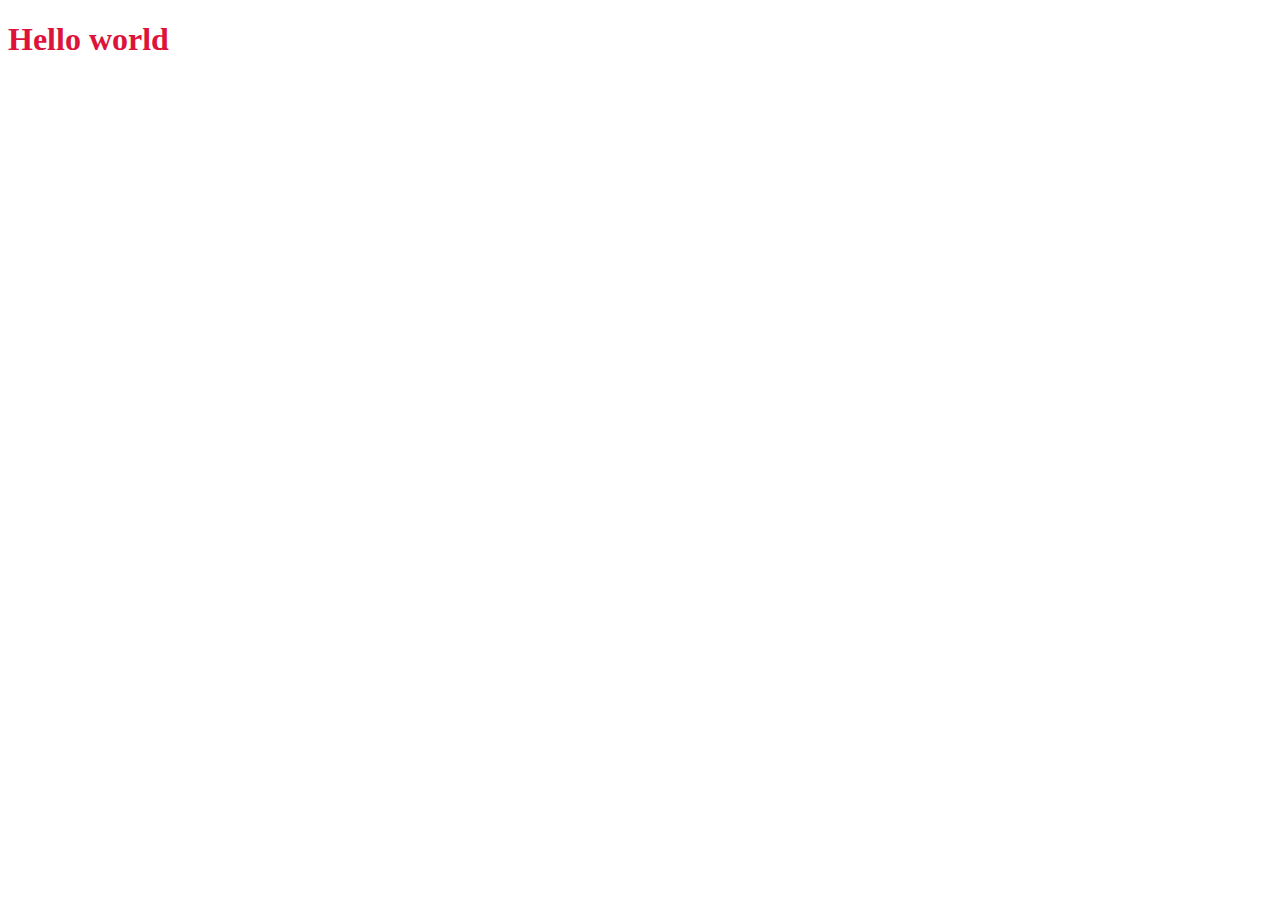
==== index.html @ e2d46388 "Delete README.md" ====
<!DOCTYPE html>
<html lang="ja">
<head>
    <meta charset="UTF-8">
    <meta name="viewport" content="width=device-width,initial-scale=1">
    <link rel="stylesheet" href="css/index.css">
    <title>日本逓信</title>
</head>
<body>
    <h1>Hello world</h1>
</body>
</html>
---- css/index.css ----
h1 {
    color: crimson;
}
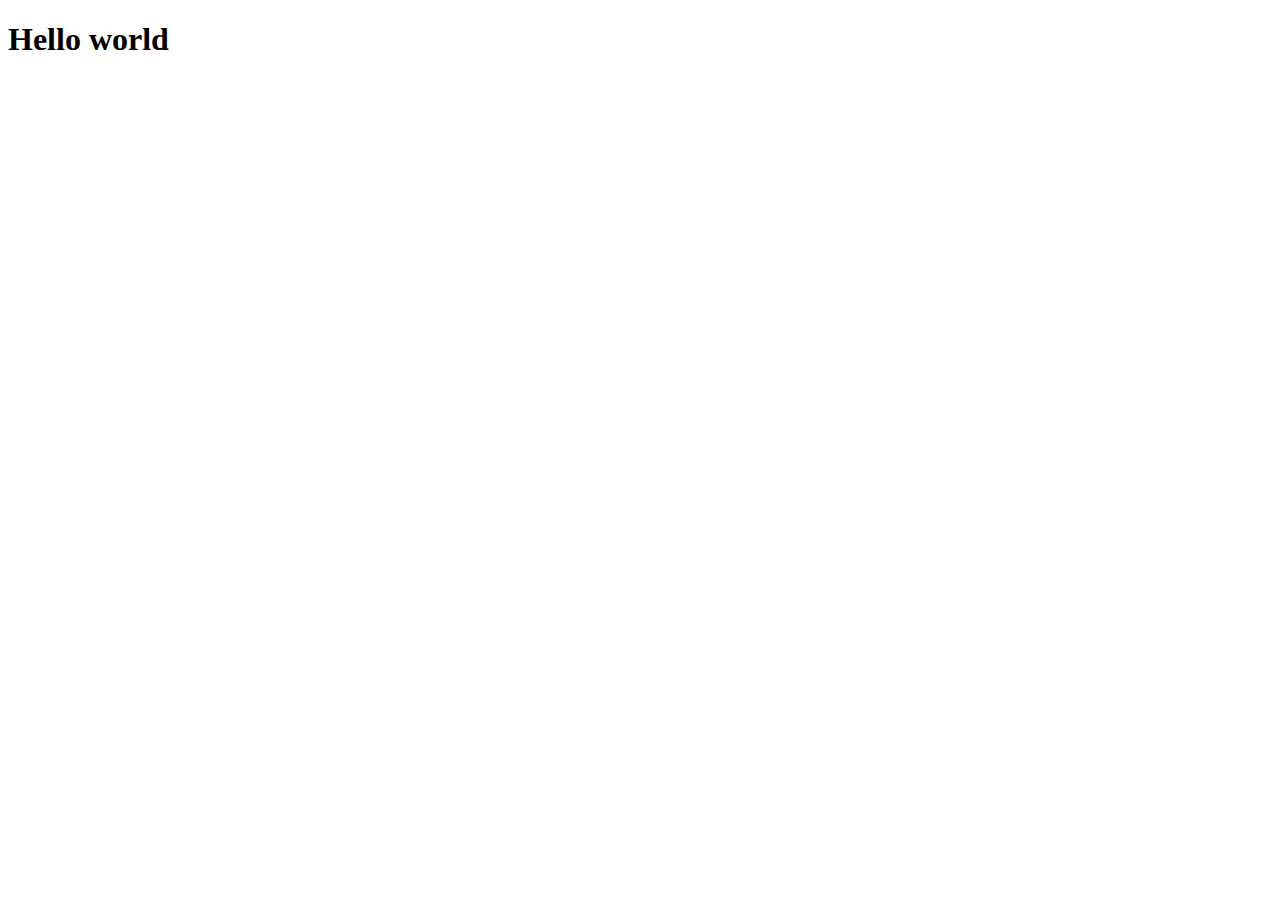
==== commit 4dedb6ff: "背景画像" ====
--- a/index.html
+++ b/index.html
@@ -7,6 +7,7 @@
     <title>日本逓信</title>
 </head>
 <body>
+    <div class="background"></div>
     <h1>Hello world</h1>
 </body>
 </html>--- a/css/index.css
+++ b/css/index.css
@@ -1,3 +1,10 @@
-h1 {
+.background {
+    background-image: url(../images/seiseki.jpg);
+    background-attachment: fixed; 
+    background-size: cover;
+    background-position: center;
+}
+
+.h1 {
     color: crimson;
 }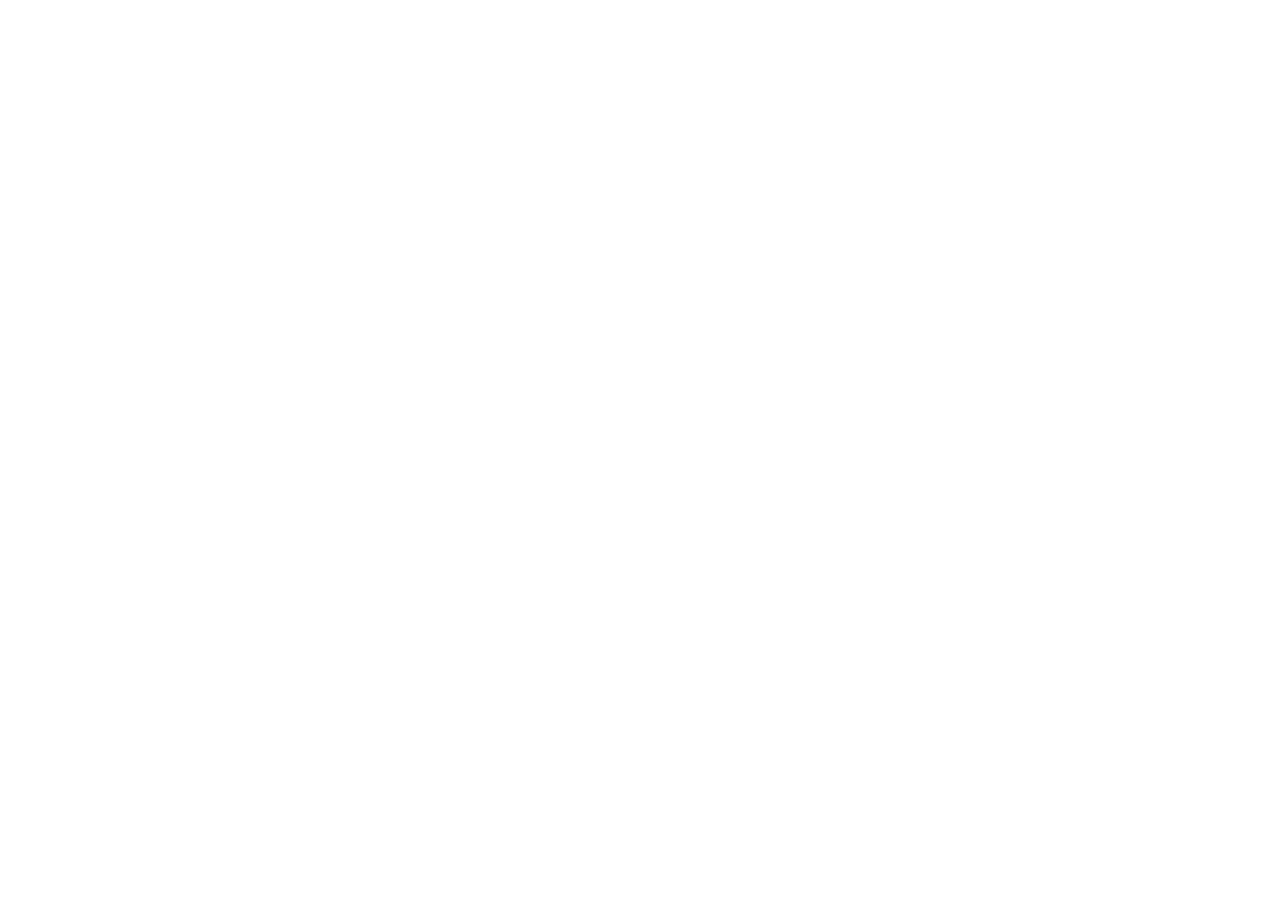
==== commit 9ee194cd: "Update index.html" ====
--- a/index.html
+++ b/index.html
@@ -8,6 +8,5 @@
 </head>
 <body>
     <div class="background"></div>
-    <h1>Hello world</h1>
 </body>
 </html>--- a/css/index.css
+++ b/css/index.css
@@ -1,10 +1,6 @@
 .background {
-    background-image: url(../images/seiseki.jpg);
-    background-attachment: fixed; 
+    background-image: url('../images/seiseki.jpg');
+    background-attachment: fixed;
     background-size: cover;
     background-position: center;
-}
-
-.h1 {
-    color: crimson;
 }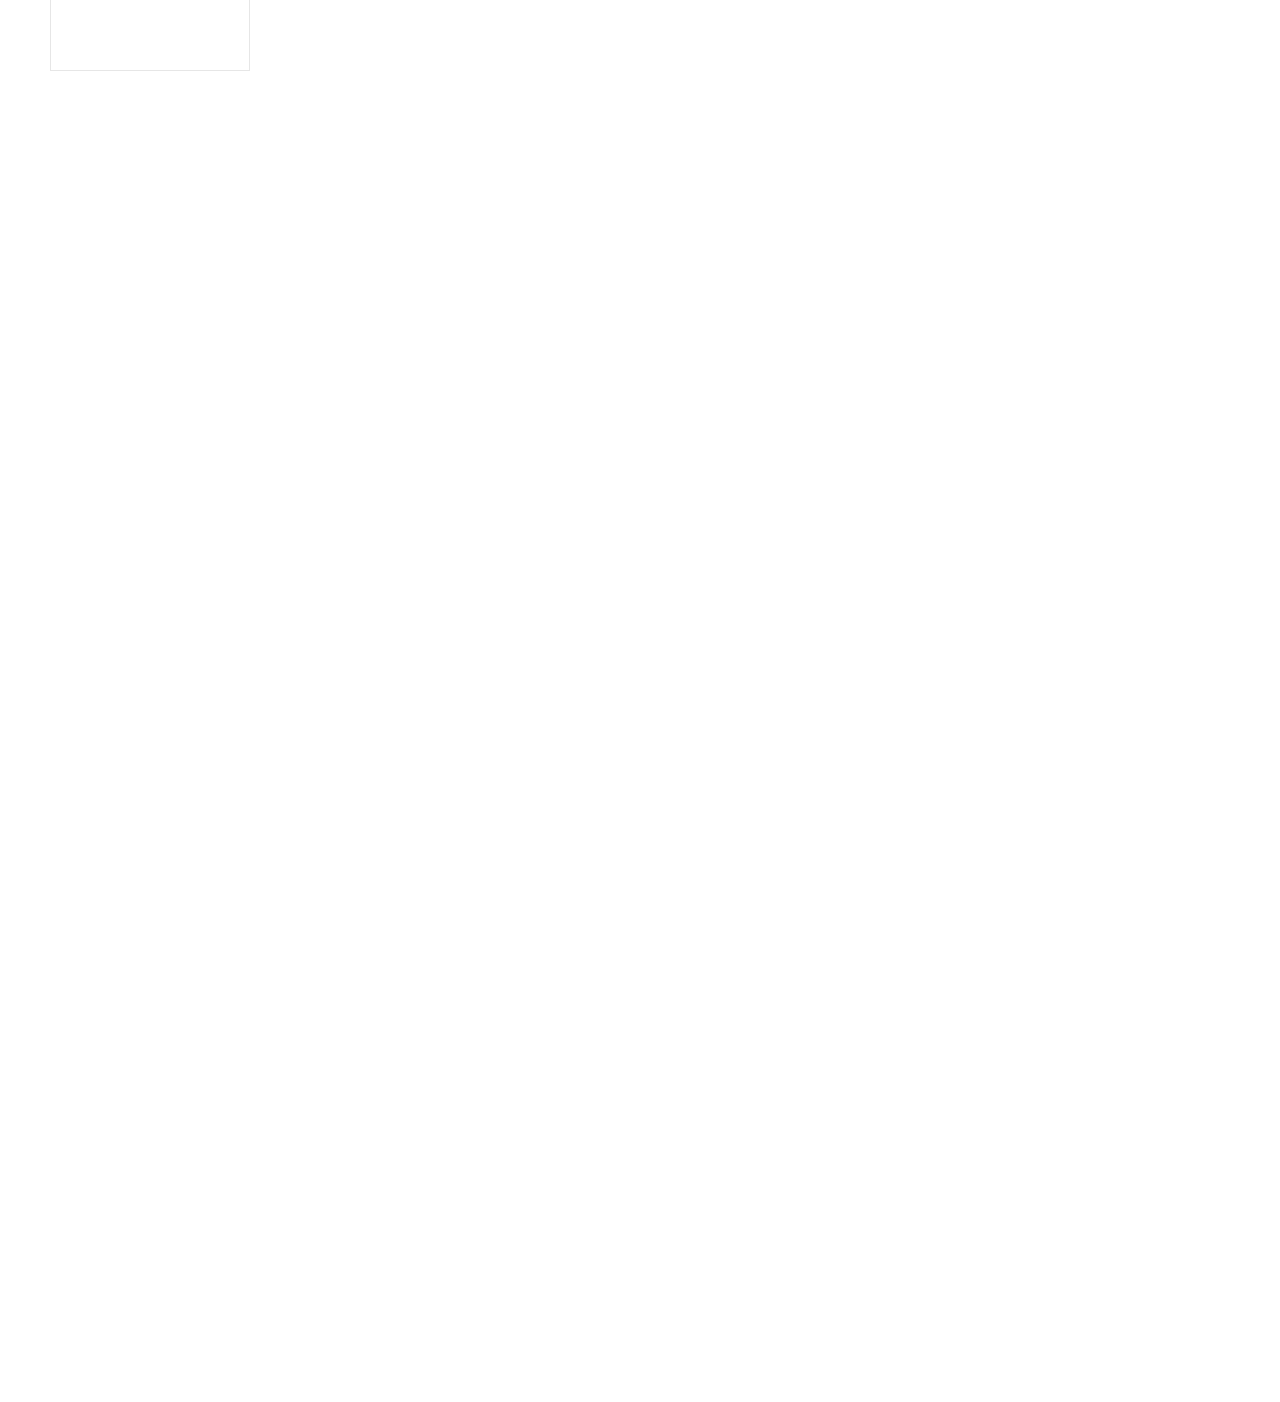
==== commit 928eb639: "ヘッダー作成" ====
--- a/index.html
+++ b/index.html
@@ -8,5 +8,20 @@
 </head>
 <body>
     <div class="background"></div>
+    <header>
+    <h1>    
+        <img src="/images/日本逓信.png" width=200 height="100" alt="">
+    </h1>
+        <nav class="gnav">
+            <ul class="menu">
+                <li class="menubotan"><a href="ad.html" class="headerBotton">広告</a></li>
+            </ul>
+        </nav>
+    </header>
+    
+    
+    <main>
+        <p></p>
+    </main>
 </body>
 </html>--- a/css/index.css
+++ b/css/index.css
@@ -1,6 +1,53 @@
-.background {
+body {
     background-image: url('../images/seiseki.jpg');
     background-attachment: fixed;
     background-size: cover;
-    background-position: center;
-}+    /* background-position: center;  */
+}
+
+body {
+    padding-top: 90px; /* ヘッダーの後ろに要素が隠れないようにするため */
+}
+
+header {
+    backdrop-filter: blur(80px);
+    filter: brightness(120%);
+    width: 100%; /* 幅いっぱいを指定 */
+    height: 50px; /* 高さを50pxに指定 */
+    /* background: #CCC; 背景色にグレーを指定 */
+    padding: 20px 50px; /* ヘッダーに上下左右それぞれ余白を指定 */
+    box-sizing: border-box; /* padding分を含んで幅を100%にするため */
+    position: fixed; /* ウィンドウを基準に画面に固定 */
+    top: 0; /* 上下の固定位置を上から0pxにする */
+    left: 0; /* 左右の固定位置を左から0pxにする */
+    display: flex; /* 中の要素を横並びにする */
+    align-items: center; 中の要素を上下中央に並べる
+    
+}
+
+header .gnav .menu {
+    display: flex; /* 中の要素を横並びにする */
+}
+
+header .gnav .menu li {
+    list-style: none; /* リストの[・]を消す */
+    margin-left: 200px;
+}
+
+header .gnav .menu li + li {
+    margin-left: 40px; /* メニューそれぞれに間隔をあけるため */
+    ;
+}
+
+main {
+    height: 100vw; /* スクロールの演出を見れるようにmainに高さを指定 */
+}
+
+.title {
+    color: aliceblue;
+    font-family: 851;
+}
+
+.headerBotton {
+    color: aliceblue;
+}
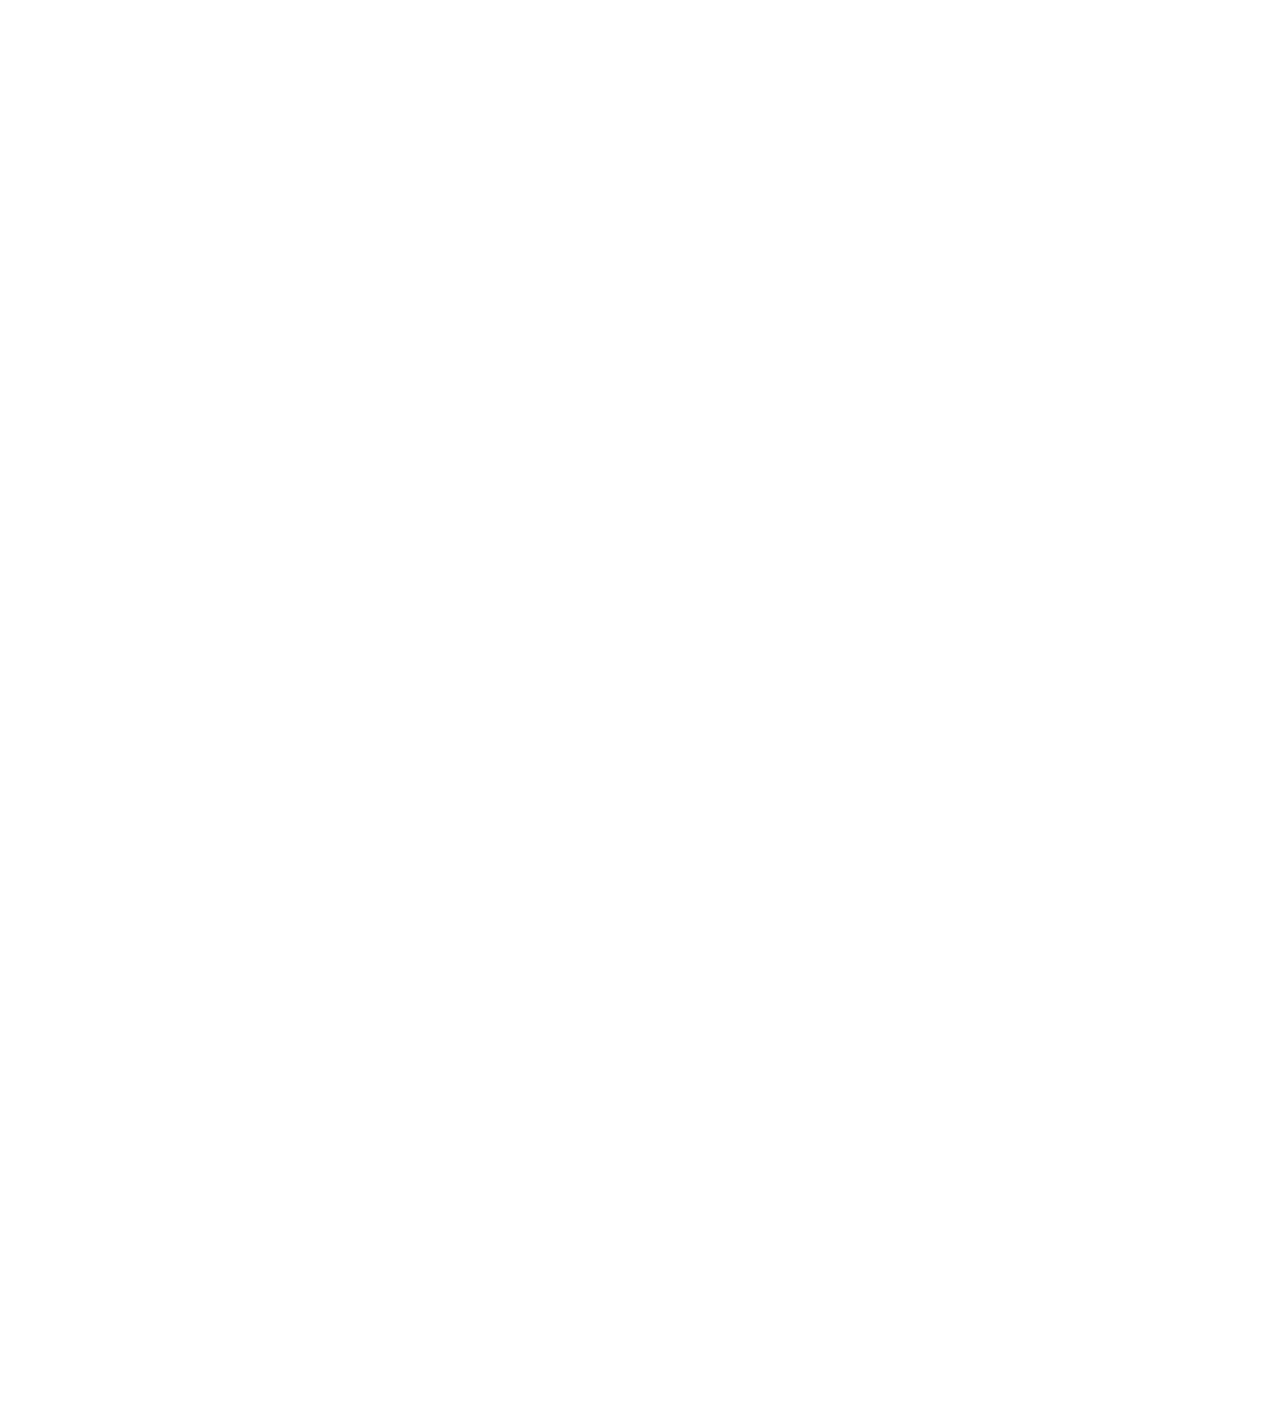
==== commit ce32123e: "広告掲載ページ" ====
--- a/index.html
+++ b/index.html
@@ -10,7 +10,7 @@
     <div class="background"></div>
     <header>
     <h1>    
-        <img src="/images/日本逓信.png" width=200 height="100" alt="">
+        <img src="/images/アセット 4.png" width=200 height="100" alt="">
     </h1>
         <nav class="gnav">
             <ul class="menu">
